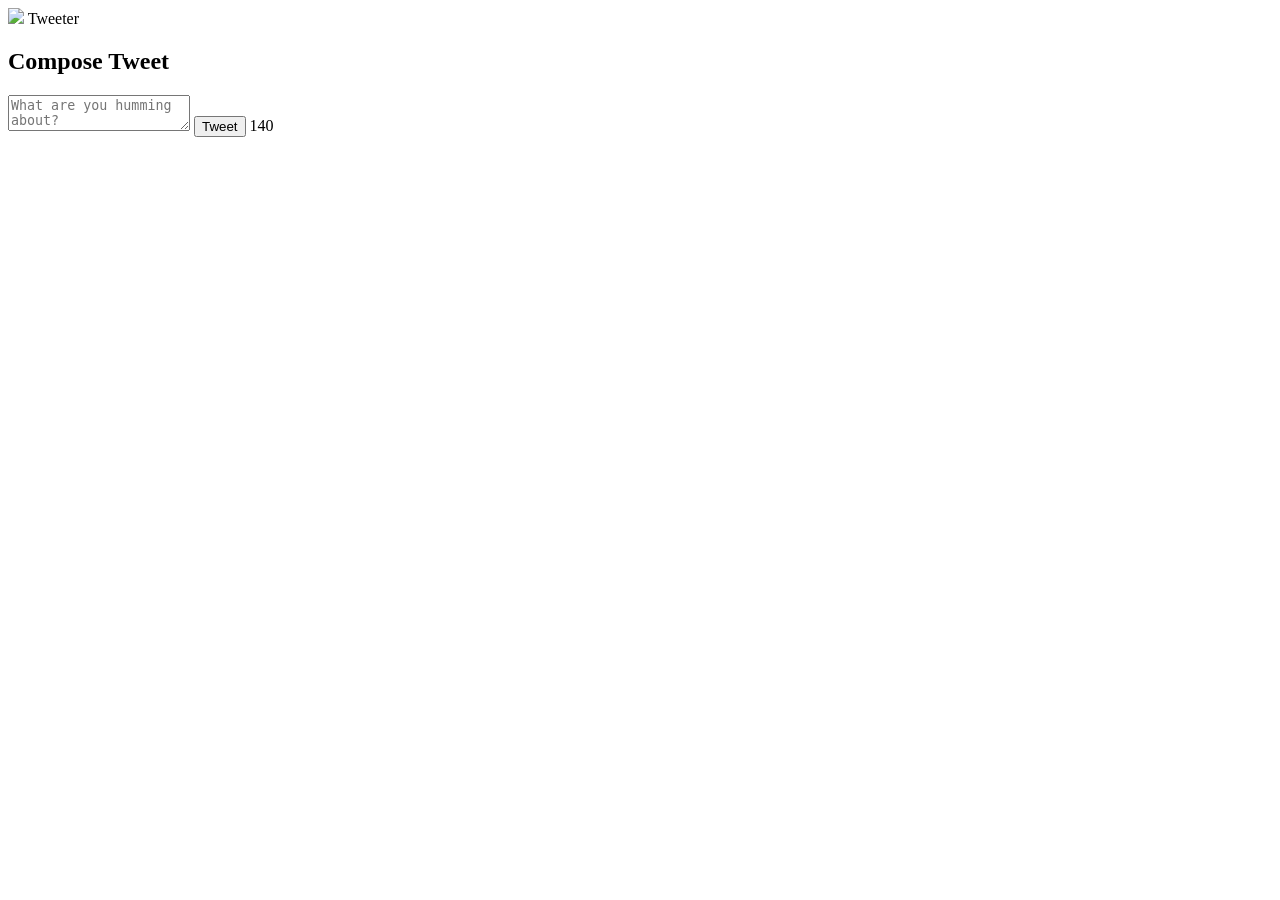
==== public/index.html @ 651e1c0d "first commit" ====
<!DOCTYPE html>
<html lang="en">
  <head>
    <!-- Meta Information -->
    <title>Tweeter - Home Page</title>

    <!-- External CSS -->
    <link rel="stylesheet" href="/vendor/normalize-4.1.1.css" type="text/css" />

    <!-- External Font -->
    <link href="https://fonts.googleapis.com/css?family=Roboto+Condensed:300,300i,700,700i" rel="stylesheet">

    <!-- App CSS -->
    <link rel="stylesheet" href="/styles/layout.css" type="text/css" />

    <!-- Nav bar CSS -->
    <link rel="stylesheet" href="/styles/nav.css" type="text/css" />

    <!-- New tweets box CSS -->
    <link rel="stylesheet" href="/styles/new-tweet.css" type="text/css" />

    <!-- External JS -->
    <script type="text/javascript" src="/vendor/jquery-2.2.3.min.js"></script>

    <!-- App JS -->
    <script type="text/javascript" src="/scripts/app.js"></script>

  </head>

  <body>

    <!-- Top nav bar (fixed) -->
    <nav id="nav-bar">
      <img class="logo" src="/images/bird.png">
      <span class="header">Tweeter</span>
    </nav>

    <!-- Page-specific (main) content here -->
    <main class="container">
      <section class="new-tweet">
        <h2>Compose Tweet</h2>
        <form action="/tweets/" method="POST">
          <textarea name="text" placeholder="What are you humming about?"></textarea>
          <input type="submit" value="Tweet">
          <span class="counter">140</span>
        </form>
      </section>
    </main>

  </body>
</html>
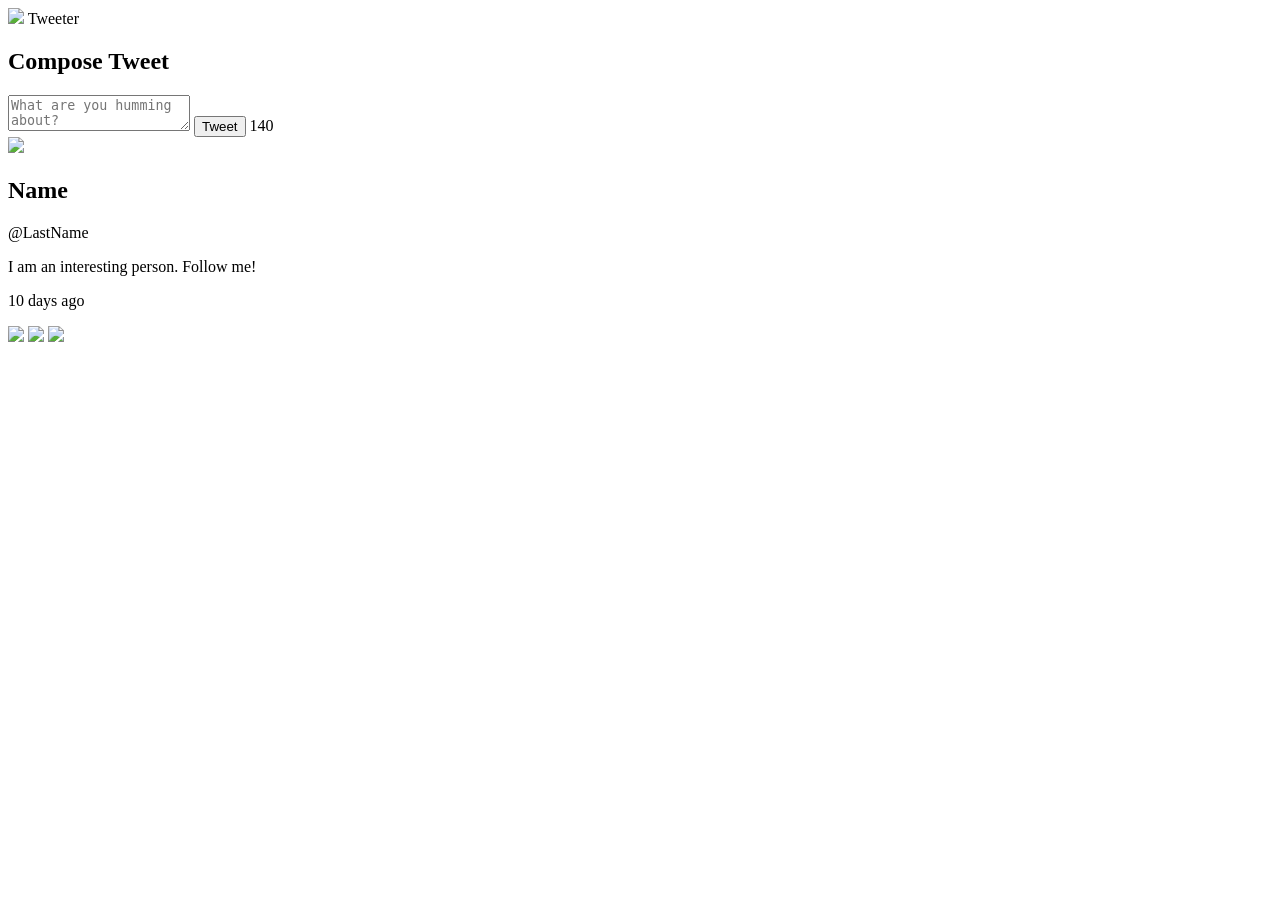
==== commit fdd19d3b: "created a html page of twitter posts" ====
--- a/public/index.html
+++ b/public/index.html
@@ -25,6 +25,9 @@
     <!-- App JS -->
     <script type="text/javascript" src="/scripts/app.js"></script>
 
+    <script type="text/javascript" src="/scripts/composer-char-counter.js"></script>
+
+
   </head>
 
   <body>
@@ -45,6 +48,26 @@
           <span class="counter">140</span>
         </form>
       </section>
+
+      <div id="tweets-container">
+        <article class="tweet hover">
+          <header>
+            <img src="/images/coca-cola.png">
+            <h1> Name </h1>
+            <p>@LastName </p>
+          </header>
+            <div class="text">
+              <p>I am an interesting person. Follow me!</p>
+            </div>
+
+          <footer>
+            <p class="time">10 days ago</p>
+            <img src="/images/feedback1.jpg" class="feedback">
+            <img src="/images/feedback2.jpg" class="feedback">
+            <img src="/images/feedback3.jpg" class="feedback">
+          </footer>
+        </article>
+      </div>
     </main>
 
   </body>
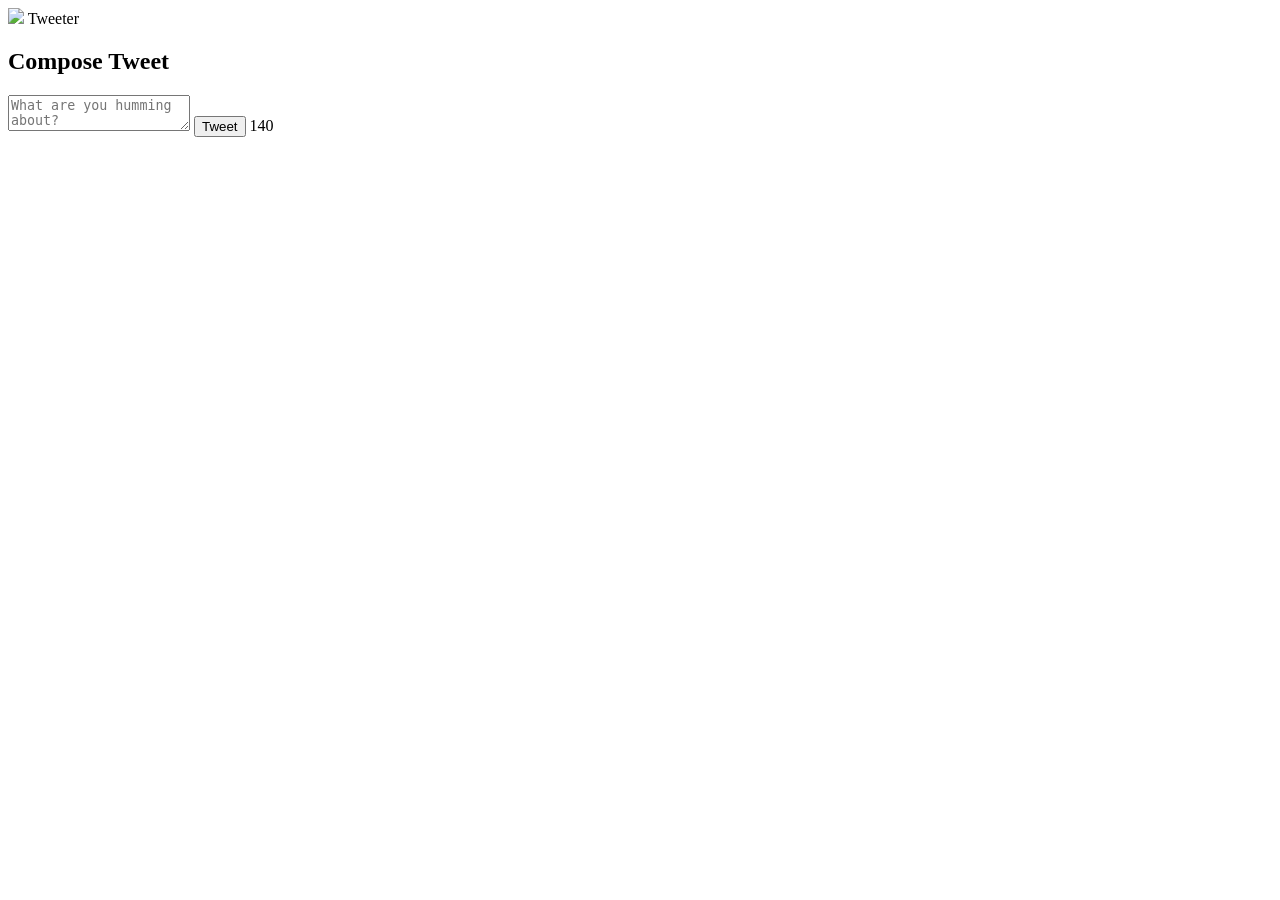
==== commit 91b40d59: "fixed css stylesheet" ====
--- a/public/index.html
+++ b/public/index.html
@@ -49,25 +49,7 @@
         </form>
       </section>
 
-      <div id="tweets-container">
-        <article class="tweet hover">
-          <header>
-            <img src="/images/coca-cola.png">
-            <h1> Name </h1>
-            <p>@LastName </p>
-          </header>
-            <div class="text">
-              <p>I am an interesting person. Follow me!</p>
-            </div>
-
-          <footer>
-            <p class="time">10 days ago</p>
-            <img src="/images/feedback1.jpg" class="feedback">
-            <img src="/images/feedback2.jpg" class="feedback">
-            <img src="/images/feedback3.jpg" class="feedback">
-          </footer>
-        </article>
-      </div>
+      
     </main>
 
   </body>
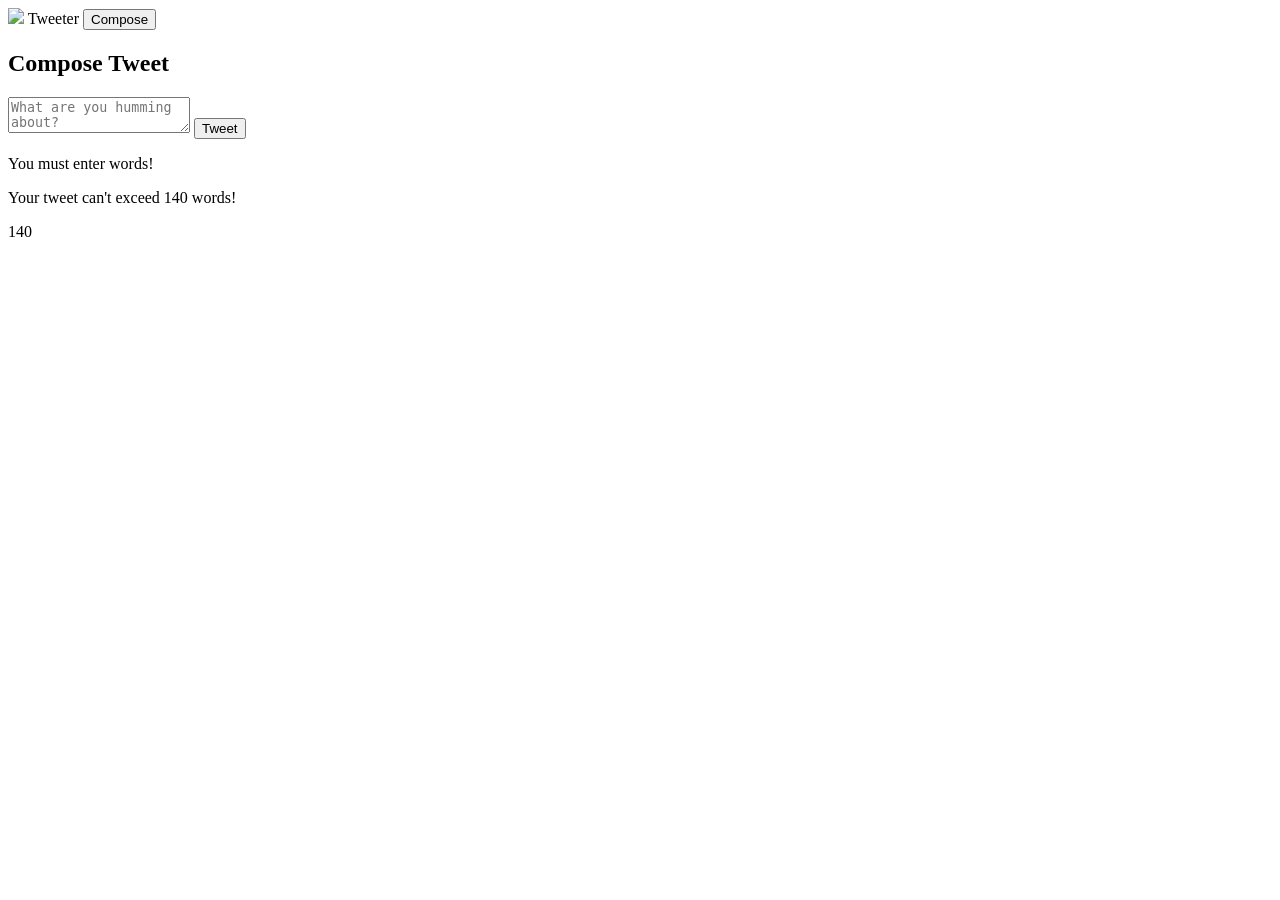
==== commit 7ece53e3: "added Ajax to fetch data and submit form; added toggling to tweet compose box" ====
--- a/public/index.html
+++ b/public/index.html
@@ -36,6 +36,7 @@
     <nav id="nav-bar">
       <img class="logo" src="/images/bird.png">
       <span class="header">Tweeter</span>
+      <button id="compose">Compose</button>
     </nav>
 
     <!-- Page-specific (main) content here -->
@@ -45,12 +46,16 @@
         <form action="/tweets/" method="POST">
           <textarea name="text" placeholder="What are you humming about?"></textarea>
           <input type="submit" value="Tweet">
+          <div class="flashMessage">
+            <p class="validation-msg hidden" id="text-required">You must enter words!</p>
+            <p class="validation-msg hidden" id="length-limit">Your tweet can't exceed 140 words!</p>
+          </div>
           <span class="counter">140</span>
         </form>
       </section>
 
-      
+      <div id="tweets-container"></div>
+
     </main>
-
   </body>
 </html>
